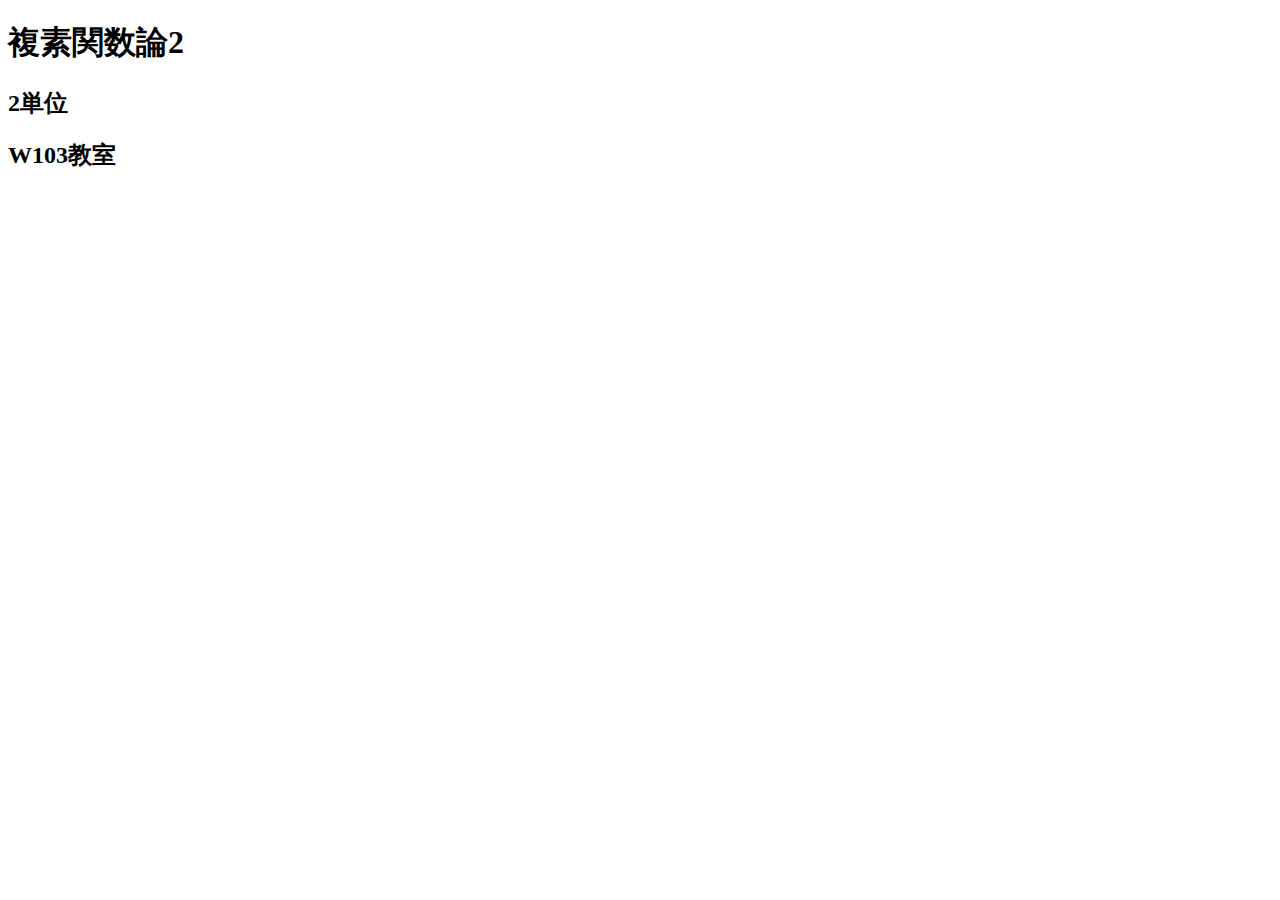
==== public/lectures/1.html @ 9e974d10 "first commit" ====
<!DOCTYPE html>
<html lang="en">

<head>
    <meta charset="UTF-8">
    <meta http-equiv="X-UA-Compatible" content="IE=edge">
    <meta name="viewport" content="width=device-width, initial-scale=1.0">
    <title>複素関数論2</title>
</head>

<body>
    <h1>複素関数論2</h1>
    <h2>2単位</h2>
    <h2>W103教室</h2>
</body>

</html>
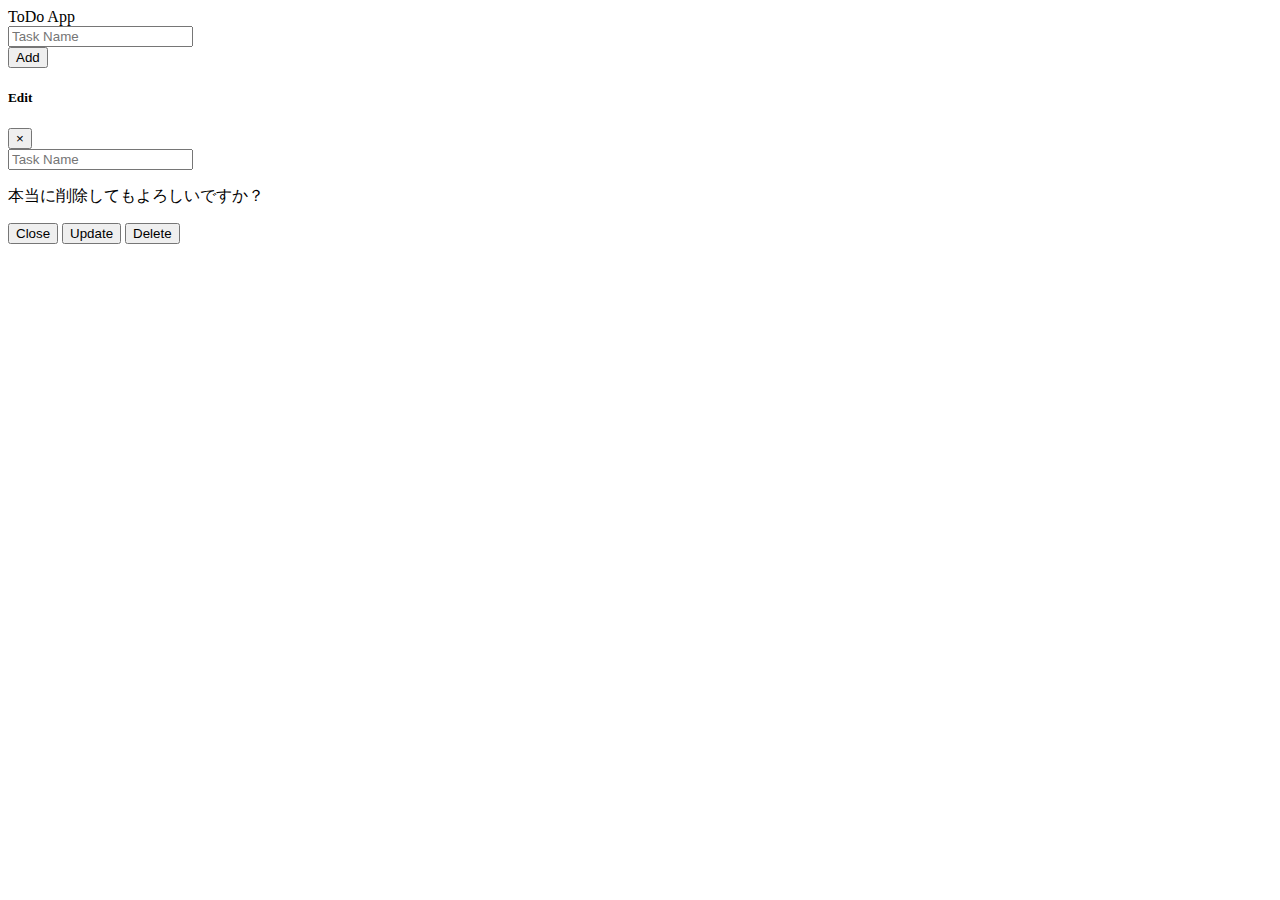
==== commit 14591d47: "授業詳細ページ" ====
--- a/public/lectures/1.html
+++ b/public/lectures/1.html
@@ -1,17 +1,224 @@
 <!DOCTYPE html>
-<html lang="en">
+<html>
 
 <head>
-    <meta charset="UTF-8">
-    <meta http-equiv="X-UA-Compatible" content="IE=edge">
-    <meta name="viewport" content="width=device-width, initial-scale=1.0">
-    <title>複素関数論2</title>
+  <!-- Bootstrap の css をインポートする。参考 https://getbootstrap.jp/docs/4.5/getting-started/introduction/　-->
+  <link rel="stylesheet" href="https://stackpath.bootstrapcdn.com/bootstrap/4.5.0/css/bootstrap.min.css"
+    integrity="sha384-9aIt2nRpC12Uk9gS9baDl411NQApFmC26EwAOH8WgZl5MYYxFfc+NcPb1dKGj7Sk" crossorigin="anonymous">
+
+  <!-- モバイルブラウザでのレイアウトを制御する。参考 https://qiita.com/ryounagaoka/items/045b2808a5ed43f96607 -->
+  <meta name="viewport" content="width=device-width, initial-scale=1, maximum-scale=1, user-scalable=no, minimal-ui">
+
+
+  <!-- 検索エンジンに引っかからないようにする。参考 https://ameblo.jp/masa30201/entry-11564231810.html -->
+  <meta name="Keywords" content="norobot">
+
+  <!--  -->
+  <script src="/__/firebase/6.2.0/firebase-app.js"></script>
+  <script src="/__/firebase/6.2.0/firebase-firestore.js"></script>
+  <script src="/__/firebase/init.js"></script>
+
+  <!-- jQuery, Bootstrap の JSライブラリ をロードする。参考 https://getbootstrap.jp/docs/4.5/getting-started/introduction/ -->
+  <script src="https://code.jquery.com/jquery-3.5.1.slim.min.js"
+    integrity="sha384-DfXdz2htPH0lsSSs5nCTpuj/zy4C+OGpamoFVy38MVBnE+IbbVYUew+OrCXaRkfj" crossorigin="anonymous">
+    </script>
+  <script src="https://cdn.jsdelivr.net/npm/popper.js@1.16.0/dist/umd/popper.min.js"
+    integrity="sha384-Q6E9RHvbIyZFJoft+2mJbHaEWldlvI9IOYy5n3zV9zzTtmI3UksdQRVvoxMfooAo" crossorigin="anonymous">
+    </script>
+  <script src="https://stackpath.bootstrapcdn.com/bootstrap/4.5.0/js/bootstrap.min.js"
+    integrity="sha384-OgVRvuATP1z7JjHLkuOU7Xw704+h835Lr+6QL9UvYjZE3Ipu6Tp75j7Bh/kR0JKI" crossorigin="anonymous">
+    </script>
+
+  <!-- android のブラウザを全画面表示にさせる -->
+  <meta name="mobile-web-app-capable" content="yes">
+
+  <!-- iOS のブラウザを全画面表示にさせる -->
+  <meta name="apple-mobile-web-app-capable" content="yes">
+
+  <title>Snippet Tool</title>
+
+  <!-- CSS の定義 -->
+  <link rel="stylesheet" href="index.css">
+
 </head>
 
 <body>
-    <h1>複素関数論2</h1>
-    <h2>2単位</h2>
-    <h2>W103教室</h2>
+  <!-- ナビゲーションバーの配置。参考 https://getbootstrap.jp/docs/4.5/components/navbar/ -->
+  <nav class="navbar navbar-dark bg-primary">
+    <span class="navbar-brand mb-0 h1">ToDo App</span>
+  </nav>
+  <!-- container はグリッドシステムを活用するために必要な定義。参考 https://getbootstrap.jp/docs/4.5/layout/overview/#containers -->
+  <div class="container-fluid">
+    <div class="row">
+      <!-- 横幅を中央にセンタリング -->
+      <div class="col">
+        <form class="form-inline">
+          <!-- グリッドシステムを利用した幅の定義。参考 https://getbootstrap.jp/docs/4.5/layout/grid/ -->
+          <div class="form-group md-6 sm-5 mt-4 mb-4 mr-2 col-xs-10">
+            <input type="text" class="form-control" placeholder="Task Name" id='taskNameForAdd'> <!-- task登録 -->
+          </div>
+          <div class="form-group md-6 sm-5 mt-4 mb-4 mr-2">
+            <button type="button" class="btn btn-primary" id="addBtn" onclick="add()">Add</button> <!-- addボタン -->
+          </div>
+        </form>
+      </div>
+    </div>
+
+    <!-- タスクをリスト表示するための場所 -->
+    <div id="list"></div>
+
+    <!-- Modalの作成。参考 https://getbootstrap.jp/docs/4.5/components/modal/ -->
+    <!-- 参考 https://www.tohoho-web.com/bootstrap/modal.html -->
+    <div class="modal fade" id="editModal" tabindex="-1" role="dialog" aria-labelledby="editModalLabel"
+      aria-hidden="true">
+      <div class="modal-dialog" role="document">
+        <div class="modal-content">
+          <div class="modal-header">
+            <h5 class="modal-title" id="modalTitleLabel">Edit</h5>
+            <button type="button" class="close" data-dismiss="modal" aria-label="Close">
+              <span aria-hidden="true">&times;</span>
+            </button>
+          </div>
+          <div class="modal-body">
+            <div class="form-group mx-sm-3 mb-2">
+              <input type="hidden" id="docId"> <!-- 選択したタスクIDを管理するための部分。画面上では非表示になる。 -->
+              <input type="text" id="taskNameForEdit" placeholder="Task Name">
+              <p id='warningMsg'>本当に削除してもよろしいですか？</p>
+            </div>
+          </div>
+          <div class="modal-footer">
+            <button type="button" class="btn btn-secondary" data-dismiss="modal">Close</button>
+            <button type="button" id="updateBtn" class="btn btn-success" onclick="update()">Update</button>
+            <button type="button" id="deleteBtn" class="btn btn-danger" onclick="del()">Delete</button>
+          </div>
+        </div>
+      </div>
+    </div>
+  </div>
+
+  <script> // コードを記述
+    let db = firebase.firestore(); // データベースに関する機能の取得
+
+    // 保持されている全てのタスクデータを取得し、表示する
+    function getAll() {
+      let collection = db.collection("tasks").orderBy('create_at', 'asc'); // 作成された順にデータを並べてタスクデータをデータベースから取得する
+      collection.get().then((querySnapshot) => { // 取得したデータを読み取る
+        $('#list').text('') // タスクをリスト表示するための箇所（<div id="list"></div>）を空文字に設定（初期化）
+
+        // 変数の初期化
+        outputAll = [];
+        num = 0;
+
+        querySnapshot.forEach((doc) => { // 取得したデータそれぞれ1つづつのデータに対して
+          let status = "";
+          if (doc.data()['done']) {
+            status = "checked"
+          } // タスクが完了の状態になっているかの判定
+          // リスト表示するための箇所（ <div id="list"></div> ）にタスクを最下端に追加
+          $('#list').append(' \
+      <div class="row mx-auto"> \
+        <div class="col-sm"> \
+          <form class="form-inline"> \
+            <div class="custom-control custom-checkbox"> \
+              <input value="' + doc.id + '" type="checkbox" class="custom-control-input" id="customCheck' + num +
+            '" ' + status + ' onclick="check(this);"> \
+              <label class="custom-control-label" for="customCheck' + num + '"> \
+                <p>' + doc.data()['name'] + '\
+                  [<a value="' + doc.id + '" data-toggle="modal" data-target="#editModal" onclick="showEditModal(this)"> <span class="fontBlue">edit</span> </a>] \
+                  [<a value="' + doc.id + '" data-toggle="modal" data-target="#editModal" onclick="showDeleteModal(this)"> <span class="fontRed">x</span> </a>] \
+                </p> \
+              </label> \
+            </div> \
+          </form> \
+        </div> \
+      </div>');
+          num++;
+        });
+      });
+    }
+    getAll(); // 保持されている全てのタスクデータ取得の初期実行（これがないと、画面を開いたときに何も表示されない）
+
+    // タスクを追加する
+    function add() {
+      let taskNameForAdd = $("#taskNameForAdd").val(); // inputbox に入力された値を取得する
+      if (taskNameForAdd == "") return; // もし、inputbox が空だった場合は関数を終了する
+
+      db.collection("tasks").add({ // データベースにタスクを追加する
+        name: taskNameForAdd, // 入力されたタスク名
+        done: false, // タスクの完了状態は最初は未の状態のため false を指定
+        create_at: new Date() // 現在時刻
+      }).then(function (docRef) { // 成功した場合に実行される箇所
+        getAll(); // 保持されている全てのタスクデータを取得し、表示する
+        $("#taskNameForAdd").val(''); // inputbox に入力された値を空にする
+        console.log("Document written with ID: ", docRef.id);
+      })
+        .catch(function (error) { // 失敗した場合に実行される箇所
+          console.error("Error adding document: ", error);
+        });
+    }
+
+    // タスクを削除する
+    function del() {
+      db.collection("tasks").doc($('#docId').val()).delete() // $('#docId').val() で削除する対象データのIDを取得し、そのデータに対して削除を行う
+        .then(function () { // 成功した場合に実行される箇所
+          console.log("Document successfully deleted!");
+          $('#list').text = "" // タスクをリスト表示するための箇所（<div id="list"></div>）を空文字に設定（初期化）
+          $("#editModal").modal('toggle'); // Modal の表示を OFF にする
+          getAll(); // 保持されている全てのタスクデータを取得し、表示する
+        }).catch(function (error) { // 失敗した場合に実行される箇所
+          console.error("Error removing document: ", error);
+        });
+    }
+
+    // タスクを更新する
+    function update() {
+      let taskNameForEdit = $("#taskNameForEdit").val(); // inputbox に入力された値を取得する
+      if (taskNameForEdit == "") return; //　もし、inputbox が空だった場合は関数を終了する
+
+      collection = db.collection("tasks").doc($('#docId').val())
+        .update({ // $('#docId').val() で削除する対象データのIDを取得し、そのデータに対して更新を行う
+          name: taskNameForEdit, // 入力されたタスク名
+        }).then(function () { // 成功した場合に実行される箇所
+          console.log("Document successfully updated!");
+          $('#list').text = "" // タスクをリスト表示するための箇所（<div id="list"></div>）を空文字に設定（初期化）
+          $("#editModal").modal('toggle'); // Modal の表示を OFF にする
+          getAll(); // 保持されている全てのタスクデータを取得し、表示する
+          $("#taskNameForEdit").val(''); // inputbox に入力された値を空にする
+        }).catch(function (error) { // 失敗した場合に実行される箇所
+          console.error("Error removing document: ", error);
+        });
+    }
+
+    // タスクの完了、未完了を制御する
+    function check(elm) {
+      db.collection("tasks").doc(elm.getAttribute('value'))
+        .update({ // elm.getAttribute('value') で削除する対象データのIDを取得し、そのデータに対して更新を行う
+          done: elm.checked, // 対象要素のチェック状態
+        }).then(function () { // 成功した場合に実行される箇所
+          console.log("Document successfully updated!");
+        }).catch(function (error) { // 失敗した場合に実行される箇所
+          console.error("Error removing document: ", error);
+        });
+    }
+
+    // タスク更新のためのモーダルを表示する
+    function showEditModal(elm) {
+      $('#docId').val(elm.getAttribute('value')); // 選択したタスクデータのID を <input type="hidden" id="docId"> に設定
+      $('#updateBtn').css("display", "inline"); // 更新用のボタンを表示する
+      $('#deleteBtn').css("display", "none"); // 削除用のボタンを非表示にする
+      $('#taskNameForEdit').css("display", "inline"); // タスク名を入力するための inputbox を表示する
+      $('#warningMsg').css("display", "none"); // 削除用の警告メッセージを非表示にする
+    }
+
+    // タスク削除のためのモーダルを表示する
+    function showDeleteModal(elm) {
+      $('#docId').val(elm.getAttribute('value')); // 選択したタスクデータのID を <input type="hidden" id="docId"> に設定
+      $('#updateBtn').css("display", "none"); // 更新用のボタンを非表示にする
+      $('#deleteBtn').css("display", "inline"); // 削除用のボタンを表示する
+      $('#taskNameForEdit').css("display", "none"); // タスク名を入力するための inputbox を非表示にする
+      $('#warningMsg').css("display", "inline"); // 削除用の警告メッセージを表示する
+    }
+  </script>
 </body>
 
 </html>